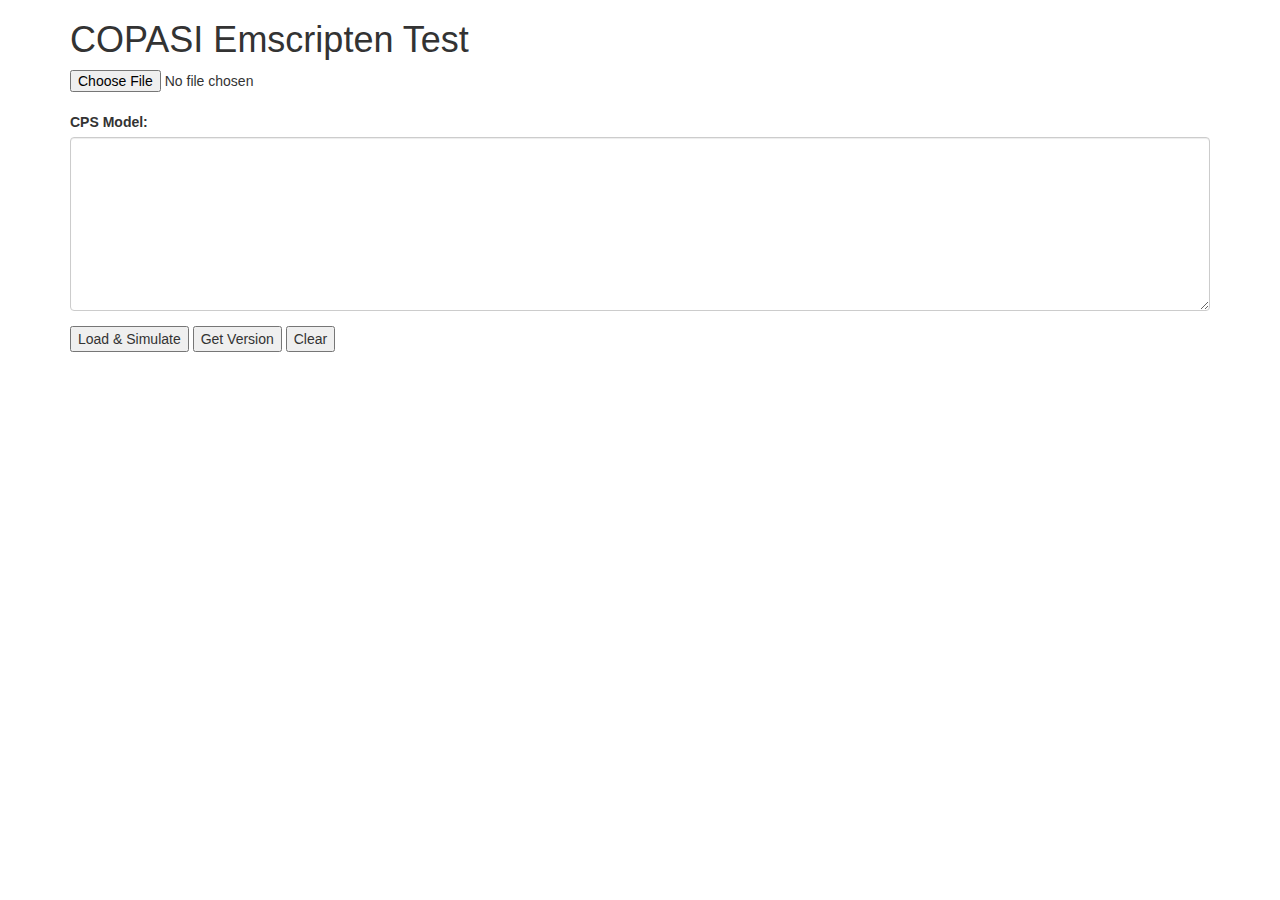
==== copasi-emscripten/index.html @ f0c437d4 "- add experiment" ====
<html lang="en">

<head>
    <script src="bind_test.js" type="text/javascript"></script>
    <script src="bind_test.wasm" type="application/wasm"> </script>
    <script src="https://code.highcharts.com/highcharts.js"></script>
    <script src="https://code.highcharts.com/modules/exporting.js"></script>
    <script src="https://code.highcharts.com/modules/export-data.js"></script>
    <script src="https://code.highcharts.com/modules/accessibility.js"></script>
    <!-- Latest compiled and minified CSS -->
    <link rel="stylesheet" href="https://maxcdn.bootstrapcdn.com/bootstrap/3.4.1/css/bootstrap.min.css">

    <!-- jQuery library -->
    <script src="https://ajax.googleapis.com/ajax/libs/jquery/3.6.4/jquery.min.js"></script>

    <!-- Latest compiled JavaScript -->
    <script src="https://maxcdn.bootstrapcdn.com/bootstrap/3.4.1/js/bootstrap.min.js"></script>
    <meta name="viewport" content="width=device-width, initial-scale=1">
</head>

<body>
    <div class="container">
        <h1>COPASI Emscripten Test</h1>

        <input type="file" name="inputfile" id="inputfile">
        <br>
        <script type="text/javascript">
            document.getElementById('inputfile')
                .addEventListener('change', function () {
                    var fr = new FileReader();
                    fr.onload = function () {
                        var modelString = fr.result;
                        document.getElementById("cps").value = modelString;
                    }
                    fr.readAsText(this.files[0]);
                })
        </script>

        
        <div class="form-group">
            <label for="cps">CPS Model:</label>
            <textarea id="cps" class="form-control" rows="8"></textarea>
        </div>

        <p></p>
        <button onclick="runSimulation()">Load &amp; Simulate</button>
        <button onclick="alert(getVersion())">Get Version</button>
        <button onclick="clearForm()">Clear</button>

        <div id="chart"></div>
        <div id="data" class="table"></div>

    </div>
</body>

<script>
    var getVersion;
    var getMessages;
    var simulateModel;
    var initCps;
    var jsAllocateUTF8;
    var jsUTF8ToString;
    var jsFree;
    var destroy;


    Module.onRuntimeInitialized = _ => {
        getVersion = Module.cwrap('getVersion', 'string', ['null']);
        getMessages = Module.cwrap('getMessages', 'string', ['null']);
        initCps = Module.cwrap('initCps', 'null', ['null']);
        destroy = Module.cwrap('destroy', 'null', ['null']);
        simulateModel = Module.cwrap('simulateModel', 'number', ['number']);
        jsUTF8ToString = (strPtr) => Module.UTF8ToString(strPtr);
        jsAllocateUTF8 = (newStr) => Module.allocateUTF8(newStr);
        jsFree = Module.cwrap('cpsFree', 'null', ['number']);

        console.log(getVersion());
        initCps();
    };

    function clearForm() {
        document.getElementById("cps").value = "";
        document.getElementById('inputfile').value = "";
        document.getElementById("data").innerHTML = "";
        document.getElementById("chart").innerHTML = "";
        destroy();
    }

    function runSimulation() {

        document.getElementById("data").innerHTML = "";
        document.getElementById("chart").innerHTML = "";

        var cpsCode = document.getElementById("cps").value;
        var ptrCode = Module.allocateUTF8(cpsCode);
        var ptrResult = simulateModel(ptrCode);
        var result = Module.UTF8ToString(ptrResult);

        jsFree(ptrCode);
        jsFree(ptrResult);

        document.getElementById("data").innerHTML = result;

        if (result.startsWith("Error")) {
            document.getElementById("data").innerHTML += getMessages();
            return;
        }

        // set class of first child to table
        document.getElementById("data").firstChild.className = "table";
        document.getElementById("data").firstChild.id = "dataTable";

        // create chart from data table
        var table = document.getElementById("data").firstChild;
        var data = [];
        var headers = [];
        var series = []
        var numRows = table.rows.length;
        table.cols
        // get data by column
        for (var i = 0; i < table.rows.length; i++) {
            var row = table.rows[i];
            var rowData = [];
            for (var j = 0; j < row.cells.length; j++) {
                if (i == 0) {
                    headers.push(row.cells[j].innerHTML);
                } else {
                    rowData.push(parseFloat(row.cells[j].innerHTML));
                }
            }
            if (i != 0) {
                data.push(rowData);
            }
        }

        // use highcharts to display data
        var chart = Highcharts.chart('chart', {
            chart: {
                type: 'line'
            },
            title: {
                text: 'Simulation Results'
            },
            xAxis: {
                title: {
                    text: 'Time'
                }
            },
            plotOptions: {
                line: {
                    dataLabels: {
                        enabled: false
                    },
                    enableMouseTracking: true
                }
            }
        });

        for (var i = 1; i < headers.length; i++) {
            var seriesData = [];
            for (var j = 0; j < data.length; j++) {
                seriesData.push([data[j][0], data[j][i]]);
            }
            var axisId = "axis" + i;
            chart.addSeries({
                name: headers[i],
                data: seriesData
            });
        }
        


    }
</script>

</html>
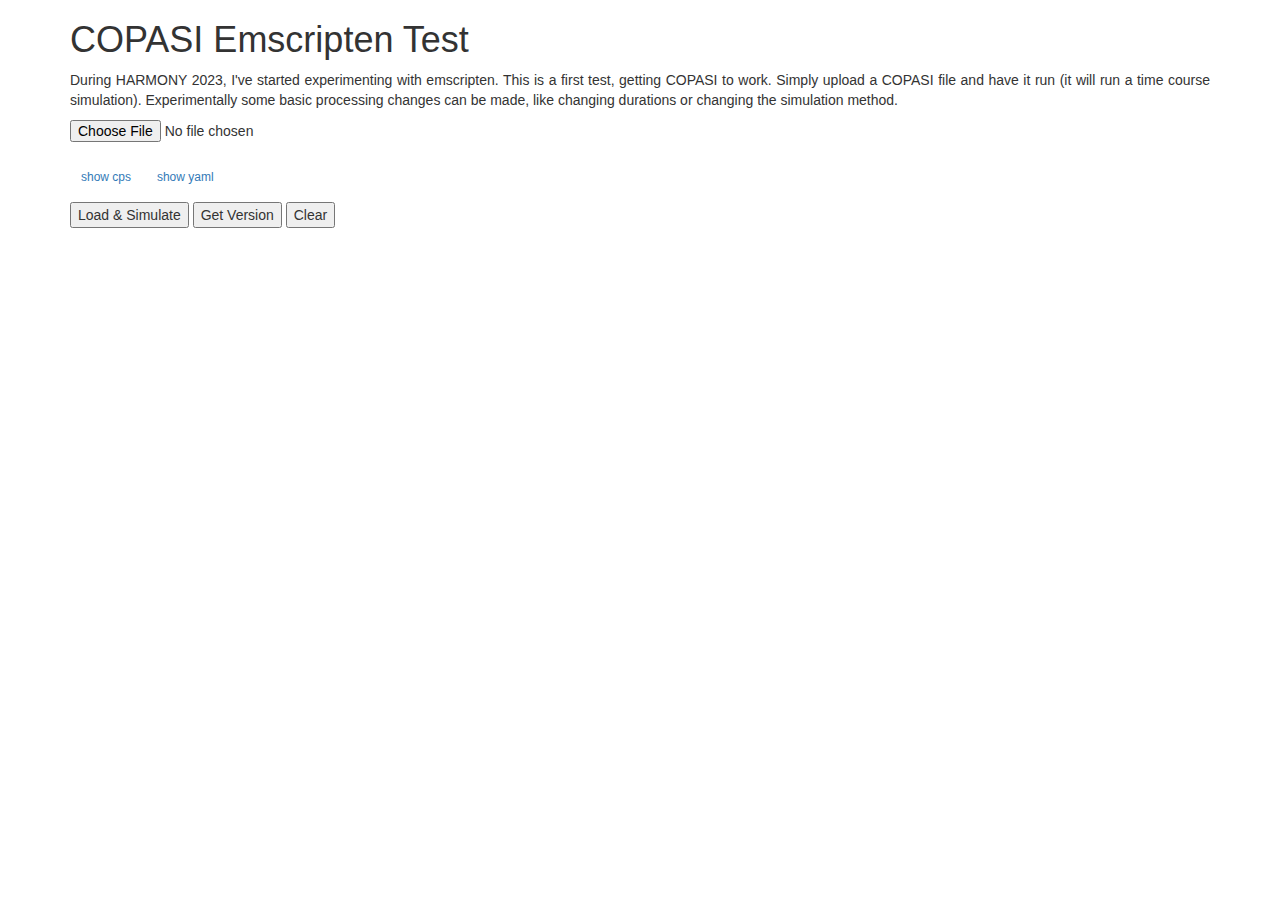
==== commit 28c75ba6: "- build optimized version" ====
--- a/copasi-emscripten/index.html
+++ b/copasi-emscripten/index.html
@@ -21,6 +21,13 @@
 <body>
     <div class="container">
         <h1>COPASI Emscripten Test</h1>
+        <p class="text-justify">During HARMONY 2023, I've started experimenting with 
+          emscripten. This is a first test, getting COPASI to work. 
+          Simply upload a COPASI file and have it run (it will run a 
+          time course simulation). Experimentally some basic processing
+          changes can be made, like changing durations or changing the 
+          simulation method.
+        </p>
 
         <input type="file" name="inputfile" id="inputfile">
         <br>
@@ -36,10 +43,19 @@
                 })
         </script>
 
-        
-        <div class="form-group">
+        <a  class="btn btn-sm" data-toggle="collapse" href="#cps_form" role="button" aria-expanded="false" aria-controls="cps_form">show cps</a>  
+        <a  class="btn btn-sm" data-toggle="collapse" href="#yaml_form" role="button" aria-expanded="false" aria-controls="yaml_form">show yaml</a>  
+        <div class="form-group collapse" id="cps_form">
             <label for="cps">CPS Model:</label>
             <textarea id="cps" class="form-control" rows="8"></textarea>
+        </div>
+        
+        <div class="form-group collapse" id="yaml_form">
+          <label for="yaml">Processing: </label>
+          <small> Changes for processing in yaml like 
+          <pre>{"problem":{"Duration": 100, "StepNumber": 100, "StepSize": 0.1}}</pre> or 
+          <pre>{"method": {"name": "Stochastic (Gibson + Bruck)"}}</pre></small>
+          <textarea id="yaml" class="form-control" rows="8">{}</textarea>
         </div>
 
         <p></p>
@@ -69,7 +85,7 @@
         getMessages = Module.cwrap('getMessages', 'string', ['null']);
         initCps = Module.cwrap('initCps', 'null', ['null']);
         destroy = Module.cwrap('destroy', 'null', ['null']);
-        simulateModel = Module.cwrap('simulateModel', 'number', ['number']);
+        simulateModel = Module.cwrap('simulateModel', 'number', ['number', 'number']);
         jsUTF8ToString = (strPtr) => Module.UTF8ToString(strPtr);
         jsAllocateUTF8 = (newStr) => Module.allocateUTF8(newStr);
         jsFree = Module.cwrap('cpsFree', 'null', ['number']);
@@ -80,6 +96,7 @@
 
     function clearForm() {
         document.getElementById("cps").value = "";
+        document.getElementById("yaml").value = "{}";
         document.getElementById('inputfile').value = "";
         document.getElementById("data").innerHTML = "";
         document.getElementById("chart").innerHTML = "";
@@ -93,10 +110,13 @@
 
         var cpsCode = document.getElementById("cps").value;
         var ptrCode = Module.allocateUTF8(cpsCode);
-        var ptrResult = simulateModel(ptrCode);
+        var yamlCode = document.getElementById("yaml").value;
+        var ptrYaml = Module.allocateUTF8(yamlCode);
+        var ptrResult = simulateModel(ptrCode, ptrYaml);
         var result = Module.UTF8ToString(ptrResult);
 
         jsFree(ptrCode);
+        jsFree(ptrYaml);
         jsFree(ptrResult);
 
         document.getElementById("data").innerHTML = result;
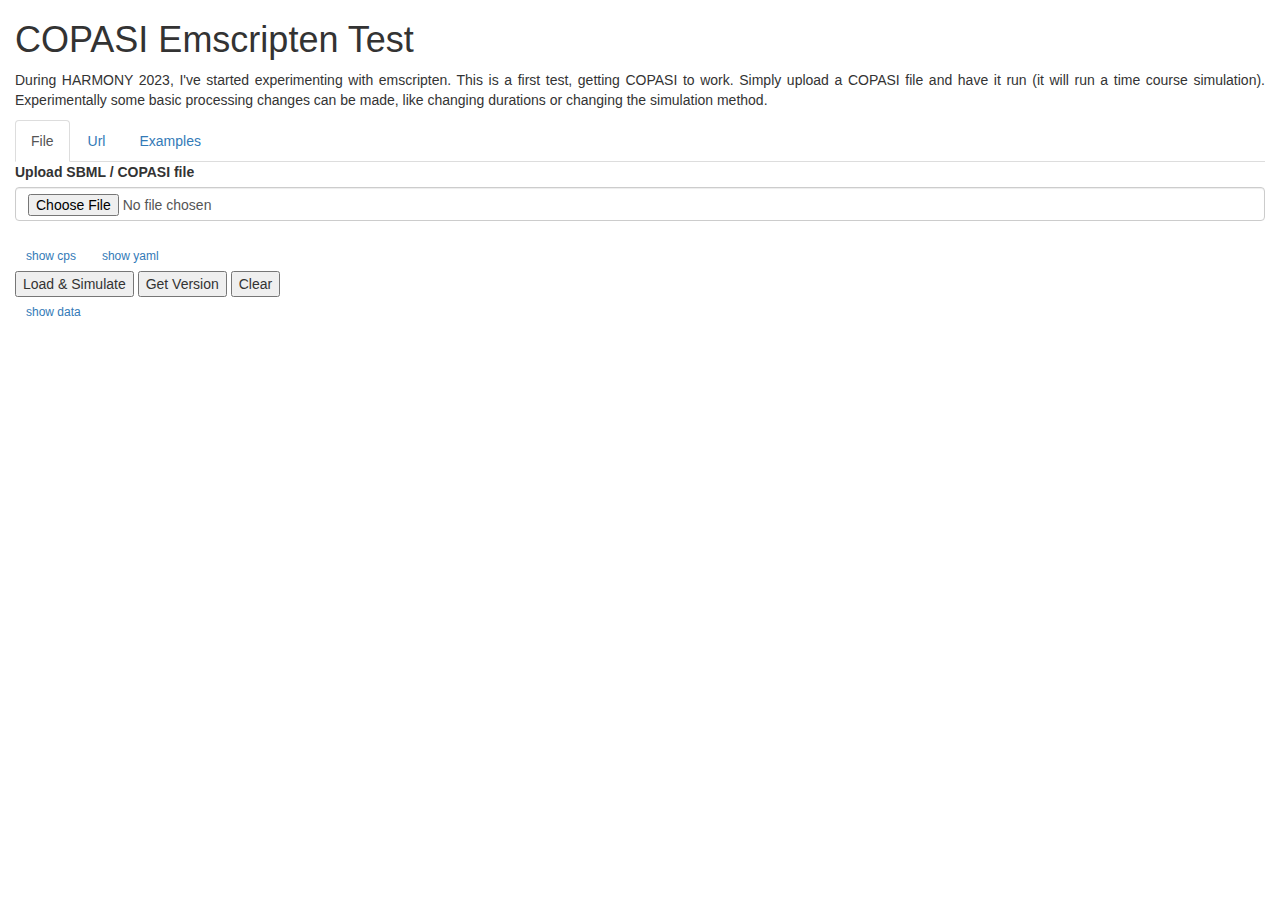
==== commit fab47160: "- adding examples by buttons" ====
--- a/copasi-emscripten/index.html
+++ b/copasi-emscripten/index.html
@@ -1,196 +1,279 @@
 <html lang="en">
 
 <head>
-    <script src="bind_test.js" type="text/javascript"></script>
-    <script src="bind_test.wasm" type="application/wasm"> </script>
-    <script src="https://code.highcharts.com/highcharts.js"></script>
-    <script src="https://code.highcharts.com/modules/exporting.js"></script>
-    <script src="https://code.highcharts.com/modules/export-data.js"></script>
-    <script src="https://code.highcharts.com/modules/accessibility.js"></script>
-    <!-- Latest compiled and minified CSS -->
-    <link rel="stylesheet" href="https://maxcdn.bootstrapcdn.com/bootstrap/3.4.1/css/bootstrap.min.css">
-
-    <!-- jQuery library -->
-    <script src="https://ajax.googleapis.com/ajax/libs/jquery/3.6.4/jquery.min.js"></script>
-
-    <!-- Latest compiled JavaScript -->
-    <script src="https://maxcdn.bootstrapcdn.com/bootstrap/3.4.1/js/bootstrap.min.js"></script>
-    <meta name="viewport" content="width=device-width, initial-scale=1">
+  <script src="bind_test.js" type="text/javascript"></script>
+  <script src="bind_test.wasm" type="application/wasm"> </script>
+  <script src="https://code.highcharts.com/highcharts.js"></script>
+  <script src="https://code.highcharts.com/modules/exporting.js"></script>
+  <script src="https://code.highcharts.com/modules/export-data.js"></script>
+  <script src="https://code.highcharts.com/modules/accessibility.js"></script>
+  <!-- Latest compiled and minified CSS -->
+  <link rel="stylesheet" href="https://maxcdn.bootstrapcdn.com/bootstrap/3.4.1/css/bootstrap.min.css">
+
+  <!-- jQuery library -->
+  <script src="https://ajax.googleapis.com/ajax/libs/jquery/3.6.4/jquery.min.js"></script>
+
+  <!-- Latest compiled JavaScript -->
+  <script src="https://maxcdn.bootstrapcdn.com/bootstrap/3.4.1/js/bootstrap.min.js"></script>
+  <meta name="viewport" content="width=device-width, initial-scale=1">
 </head>
 
+<script>
+  var getVersion = null;
+  var getMessages = null;
+  var simulateModel = null;
+  var initCps = null;
+  var jsAllocateUTF8 = null;
+  var jsUTF8ToString = null;
+  var jsFree = null;
+  var destroy = null;
+
+  function initFunctions() {
+    getVersion = Module.cwrap('getVersion', 'string', ['null']);
+    getMessages = Module.cwrap('getMessages', 'string', ['null']);
+    initCps = Module.cwrap('initCps', 'null', ['null']);
+    destroy = Module.cwrap('destroy', 'null', ['null']);
+    simulateModel = Module.cwrap('simulateModel', 'number', ['number', 'number']);
+    jsUTF8ToString = (strPtr) => Module.UTF8ToString(strPtr);
+    jsAllocateUTF8 = (newStr) => Module.allocateUTF8(newStr);
+    jsFree = Module.cwrap('cpsFree', 'null', ['number']);
+
+    console.log(getVersion());
+    initCps();
+  };
+
+  Module.onRuntimeInitialized = _ => {
+
+    initFunctions();
+
+  };
+
+  $(document).ready(function () {
+
+    $('#myTab a').click(function (e) {
+      e.preventDefault()
+      $(this).tab('show')
+    });
+
+    document.getElementById('inputfile')
+      .addEventListener('change', function () {
+        var fr = new FileReader();
+        fr.onload = function () {
+          var modelString = fr.result;
+          document.getElementById("cps").value = modelString;
+        }
+        fr.readAsText(this.files[0]);
+      });
+
+  });
+
+
+
+  function clearForm() {
+    document.getElementById("cps").value = "";
+    document.getElementById("yaml").value = "{}";
+    document.getElementById('inputfile').value = "";
+    document.getElementById("data").innerHTML = "";
+    document.getElementById("chart").innerHTML = "";
+    destroy();
+  };
+
+  function runSimulation() {
+    if (simulateModel == null) {
+      initFunctions();
+    }
+    document.getElementById("data").innerHTML = "";
+    document.getElementById("chart").innerHTML = "";
+
+    var cpsCode = document.getElementById("cps").value;
+    var ptrCode = Module.allocateUTF8(cpsCode);
+    var yamlCode = document.getElementById("yaml").value;
+    var ptrYaml = Module.allocateUTF8(yamlCode);
+    var ptrResult = simulateModel(ptrCode, ptrYaml);
+    var result = Module.UTF8ToString(ptrResult);
+
+    jsFree(ptrCode);
+    jsFree(ptrYaml);
+    jsFree(ptrResult);
+
+    document.getElementById("data").innerHTML = result;
+
+    if (result.startsWith("Error")) {
+      document.getElementById("data").innerHTML += getMessages();
+      return;
+    }
+
+    // set class of first child to table
+    document.getElementById("data").firstChild.className = "table";
+    document.getElementById("data").firstChild.id = "dataTable";
+
+    // create chart from data table
+    var table = document.getElementById("data").firstChild;
+    var data = [];
+    var headers = [];
+    var series = []
+    var numRows = table.rows.length;
+    table.cols
+    // get data by column
+    for (var i = 0; i < table.rows.length; i++) {
+      var row = table.rows[i];
+      var rowData = [];
+      for (var j = 0; j < row.cells.length; j++) {
+        if (i == 0) {
+          headers.push(row.cells[j].innerHTML);
+        } else {
+          rowData.push(parseFloat(row.cells[j].innerHTML));
+        }
+      }
+      if (i != 0) {
+        data.push(rowData);
+      }
+    }
+
+    // use highcharts to display data
+    var chart = Highcharts.chart('chart', {
+      chart: {
+        type: 'line'
+      },
+      title: {
+        text: 'Simulation Results'
+      },
+      xAxis: {
+        title: {
+          text: 'Time'
+        }
+      },
+      plotOptions: {
+        line: {
+          dataLabels: {
+            enabled: false
+          },
+          enableMouseTracking: true
+        }
+      }
+    });
+
+    for (var i = 1; i < headers.length; i++) {
+      var seriesData = [];
+      for (var j = 0; j < data.length; j++) {
+        seriesData.push([data[j][0], data[j][i]]);
+      }
+      var axisId = "axis" + i;
+      chart.addSeries({
+        name: headers[i],
+        data: seriesData
+      });
+    }
+  }
+
+  function loadUrl() {
+    loadUrlFrom(document.getElementById("inputUrl").value);
+  };
+
+  function loadUrlFrom(url) {
+    var xhr = new XMLHttpRequest();
+    xhr.open('GET', url, true);
+    xhr.responseType = 'text';
+    xhr.onload = function () {
+      if (xhr.readyState === xhr.DONE) {
+        if (xhr.status === 200) {
+          document.getElementById("cps").value = xhr.responseText;
+        }
+      }
+    };
+    xhr.send(null);
+  };
+
+</script>
+
 <body>
-    <div class="container">
-        <h1>COPASI Emscripten Test</h1>
-        <p class="text-justify">During HARMONY 2023, I've started experimenting with 
-          emscripten. This is a first test, getting COPASI to work. 
-          Simply upload a COPASI file and have it run (it will run a 
-          time course simulation). Experimentally some basic processing
-          changes can be made, like changing durations or changing the 
-          simulation method.
-        </p>
-
-        <input type="file" name="inputfile" id="inputfile">
-        <br>
-        <script type="text/javascript">
-            document.getElementById('inputfile')
-                .addEventListener('change', function () {
-                    var fr = new FileReader();
-                    fr.onload = function () {
-                        var modelString = fr.result;
-                        document.getElementById("cps").value = modelString;
-                    }
-                    fr.readAsText(this.files[0]);
-                })
-        </script>
-
-        <a  class="btn btn-sm" data-toggle="collapse" href="#cps_form" role="button" aria-expanded="false" aria-controls="cps_form">show cps</a>  
-        <a  class="btn btn-sm" data-toggle="collapse" href="#yaml_form" role="button" aria-expanded="false" aria-controls="yaml_form">show yaml</a>  
-        <div class="form-group collapse" id="cps_form">
-            <label for="cps">CPS Model:</label>
-            <textarea id="cps" class="form-control" rows="8"></textarea>
+  <div class="container-fluid">
+
+    <h1>COPASI Emscripten Test</h1>
+    <p class="text-justify">During HARMONY 2023, I've started experimenting with
+      emscripten. This is a first test, getting COPASI to work.
+      Simply upload a COPASI file and have it run (it will run a
+      time course simulation). Experimentally some basic processing
+      changes can be made, like changing durations or changing the
+      simulation method.
+    </p>
+
+    <div class="panel-group">
+      <ul class="nav nav-tabs" id="mytab">
+        <li class="active"><a href="#fileTab">File</a></li>
+        <li><a href="#urlTab">Url</a></li>
+        <li><a href="#examples">Examples</a></li>
+      </ul>
+
+      <div class="tab-content">
+        <div id="fileTab" class="tab-pane fade in active">
+          <div class="form-group">
+            <label class="form-label" for="inputfile">Upload SBML / COPASI file</label>
+            <input type="file" class="form-control" name="inputfile" id="inputfile">
+          </div>
         </div>
-        
-        <div class="form-group collapse" id="yaml_form">
-          <label for="yaml">Processing: </label>
-          <small> Changes for processing in yaml like 
-          <pre>{"problem":{"Duration": 100, "StepNumber": 100, "StepSize": 0.1}}</pre> or 
-          <pre>{"method": {"name": "Stochastic (Gibson + Bruck)"}}</pre></small>
-          <textarea id="yaml" class="form-control" rows="8">{}</textarea>
+        <div id="urlTab" class="tab-pane fade">
+          <div class="form-group">
+            <label class="form-label" for="inputUrl">Specify URL (that is not access restricted)</label>
+            <input type="text" class="form-control" name="inputUrl" id="inputUrl"
+              value="https://raw.githubusercontent.com/copasi/COPASI/develop/TestSuite/distribution/brusselator.cps">
+            <a class="btn btn-sm" onclick="loadUrl()">Load</a>
+          </div>
         </div>
-
-        <p></p>
-        <button onclick="runSimulation()">Load &amp; Simulate</button>
-        <button onclick="alert(getVersion())">Get Version</button>
-        <button onclick="clearForm()">Clear</button>
-
-        <div id="chart"></div>
-        <div id="data" class="table"></div>
-
+        <div id="examples" class="tab-pane fade">
+          <div>
+            <small>Some examples so that i can try it on a phone</small>
+          </div>
+          <div>
+            <a class="btn btn-sm"
+              onclick='loadUrlFrom("https://raw.githubusercontent.com/copasi/COPASI/develop/TestSuite/distribution/brusselator.cps")'>Brusselator</a>
+            |
+            <a class="btn btn-sm"
+              onclick='loadUrlFrom("https://raw.githubusercontent.com/copasi/COPASI/develop/TestSuite/distribution/MAPK-HF96-layout.cps")'>MAPK-HF96-layout.cps
+              (this one takes a while)</a>
+            |
+            <a class="btn btn-sm"
+              onclick='loadUrlFrom("https://raw.githubusercontent.com/copasi/COPASI/develop/TestSuite/distribution/DimericMWC-stiff.cps")'>DimericMWC-stiff.cps</a>
+          </div>
+        </div>
+      </div>
     </div>
+
+
+    <div>
+      <a class="btn btn-sm" data-toggle="collapse" href="#cps_form" role="button" aria-expanded="false"
+        aria-controls="cps_form">show cps</a>
+      <a class="btn btn-sm" data-toggle="collapse" href="#yaml_form" role="button" aria-expanded="false"
+        aria-controls="yaml_form">show yaml</a>
+      <div class="form-group collapse" id="cps_form">
+        <label for="cps">CPS Model:</label>
+        <textarea id="cps" class="form-control" rows="8"></textarea>
+      </div>
+
+      <div class="form-group collapse" id="yaml_form">
+        <label for="yaml">Processing: </label>
+        <small> Changes for processing in yaml like
+          <pre>{"problem":{"Duration": 100, "StepNumber": 100, "StepSize": 0.1}}</pre> or
+          <pre>{"method": {"name": "Stochastic (Gibson + Bruck)"}}</pre>
+        </small>
+        <textarea id="yaml" class="form-control" rows="8">{}</textarea>
+      </div>
+    </div>
+
+    <button onclick="runSimulation()">Load &amp; Simulate</button>
+    <button onclick="alert(getVersion())">Get Version</button>
+    <button onclick="clearForm()">Clear</button>
+
+    <div id="chart"></div>
+
+    <a class="btn btn-sm" data-toggle="collapse" href="#data" role="button" aria-expanded="false"
+      aria-controls="data">show data</a>
+
+    <div id="data" class="table collapse"></div>
+  </div>
+
+  </div>
 </body>
 
-<script>
-    var getVersion;
-    var getMessages;
-    var simulateModel;
-    var initCps;
-    var jsAllocateUTF8;
-    var jsUTF8ToString;
-    var jsFree;
-    var destroy;
-
-
-    Module.onRuntimeInitialized = _ => {
-        getVersion = Module.cwrap('getVersion', 'string', ['null']);
-        getMessages = Module.cwrap('getMessages', 'string', ['null']);
-        initCps = Module.cwrap('initCps', 'null', ['null']);
-        destroy = Module.cwrap('destroy', 'null', ['null']);
-        simulateModel = Module.cwrap('simulateModel', 'number', ['number', 'number']);
-        jsUTF8ToString = (strPtr) => Module.UTF8ToString(strPtr);
-        jsAllocateUTF8 = (newStr) => Module.allocateUTF8(newStr);
-        jsFree = Module.cwrap('cpsFree', 'null', ['number']);
-
-        console.log(getVersion());
-        initCps();
-    };
-
-    function clearForm() {
-        document.getElementById("cps").value = "";
-        document.getElementById("yaml").value = "{}";
-        document.getElementById('inputfile').value = "";
-        document.getElementById("data").innerHTML = "";
-        document.getElementById("chart").innerHTML = "";
-        destroy();
-    }
-
-    function runSimulation() {
-
-        document.getElementById("data").innerHTML = "";
-        document.getElementById("chart").innerHTML = "";
-
-        var cpsCode = document.getElementById("cps").value;
-        var ptrCode = Module.allocateUTF8(cpsCode);
-        var yamlCode = document.getElementById("yaml").value;
-        var ptrYaml = Module.allocateUTF8(yamlCode);
-        var ptrResult = simulateModel(ptrCode, ptrYaml);
-        var result = Module.UTF8ToString(ptrResult);
-
-        jsFree(ptrCode);
-        jsFree(ptrYaml);
-        jsFree(ptrResult);
-
-        document.getElementById("data").innerHTML = result;
-
-        if (result.startsWith("Error")) {
-            document.getElementById("data").innerHTML += getMessages();
-            return;
-        }
-
-        // set class of first child to table
-        document.getElementById("data").firstChild.className = "table";
-        document.getElementById("data").firstChild.id = "dataTable";
-
-        // create chart from data table
-        var table = document.getElementById("data").firstChild;
-        var data = [];
-        var headers = [];
-        var series = []
-        var numRows = table.rows.length;
-        table.cols
-        // get data by column
-        for (var i = 0; i < table.rows.length; i++) {
-            var row = table.rows[i];
-            var rowData = [];
-            for (var j = 0; j < row.cells.length; j++) {
-                if (i == 0) {
-                    headers.push(row.cells[j].innerHTML);
-                } else {
-                    rowData.push(parseFloat(row.cells[j].innerHTML));
-                }
-            }
-            if (i != 0) {
-                data.push(rowData);
-            }
-        }
-
-        // use highcharts to display data
-        var chart = Highcharts.chart('chart', {
-            chart: {
-                type: 'line'
-            },
-            title: {
-                text: 'Simulation Results'
-            },
-            xAxis: {
-                title: {
-                    text: 'Time'
-                }
-            },
-            plotOptions: {
-                line: {
-                    dataLabels: {
-                        enabled: false
-                    },
-                    enableMouseTracking: true
-                }
-            }
-        });
-
-        for (var i = 1; i < headers.length; i++) {
-            var seriesData = [];
-            for (var j = 0; j < data.length; j++) {
-                seriesData.push([data[j][0], data[j][i]]);
-            }
-            var axisId = "axis" + i;
-            chart.addSeries({
-                name: headers[i],
-                data: seriesData
-            });
-        }
-        
-
-
-    }
-</script>
 
 </html>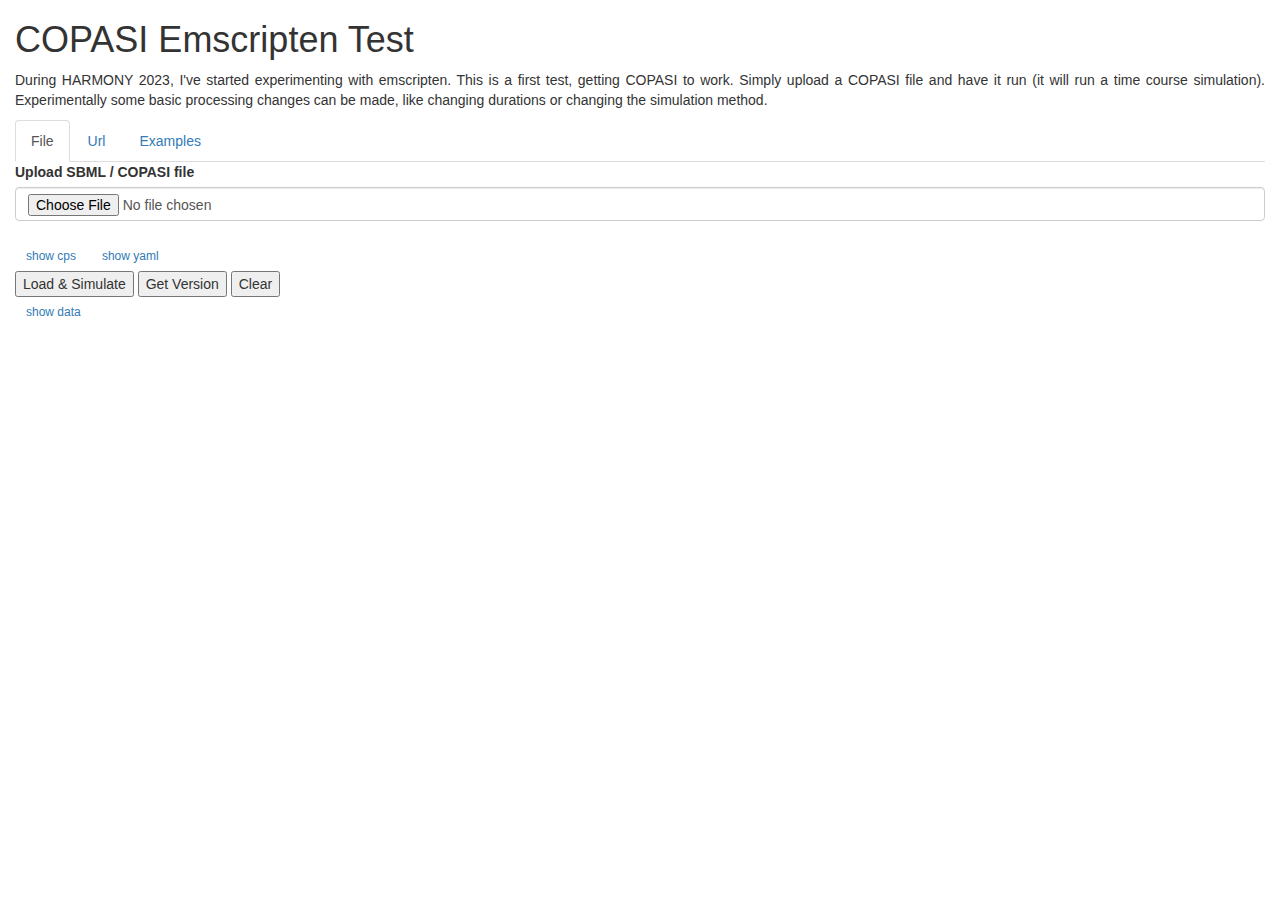
==== commit c00cfcfc: "- allow modification of initial values" ====
--- a/copasi-emscripten/index.html
+++ b/copasi-emscripten/index.html
@@ -252,9 +252,16 @@
 
       <div class="form-group collapse" id="yaml_form">
         <label for="yaml">Processing: </label>
-        <small> Changes for processing in yaml like
+        <small> Changes for processing in yaml for the problem: 
           <pre>{"problem":{"Duration": 100, "StepNumber": 100, "StepSize": 0.1}}</pre> or
-          <pre>{"method": {"name": "Stochastic (Gibson + Bruck)"}}</pre>
+          <pre>{"method": {"name": "Stochastic (Gibson + Bruck)"}}</pre> or for changes of 
+          initialvalues in the form of display names. So: 
+          <ul>
+            <li><pre>[A]_0</pre> for initial concentration of species A</li>
+            <li><pre>Values[t].InitialValue</pre> for initial value of parameter t</li>
+            <li><pre>(r1).k</pre> for the value of k of reaction r1.</li>
+          </ul>
+          <pre>{"initial_values": {"[A]_0": 10.0, "Values[t].InitialValue": 0.1, "(r1).k": 0.1}}</pre>
         </small>
         <textarea id="yaml" class="form-control" rows="8">{}</textarea>
       </div>
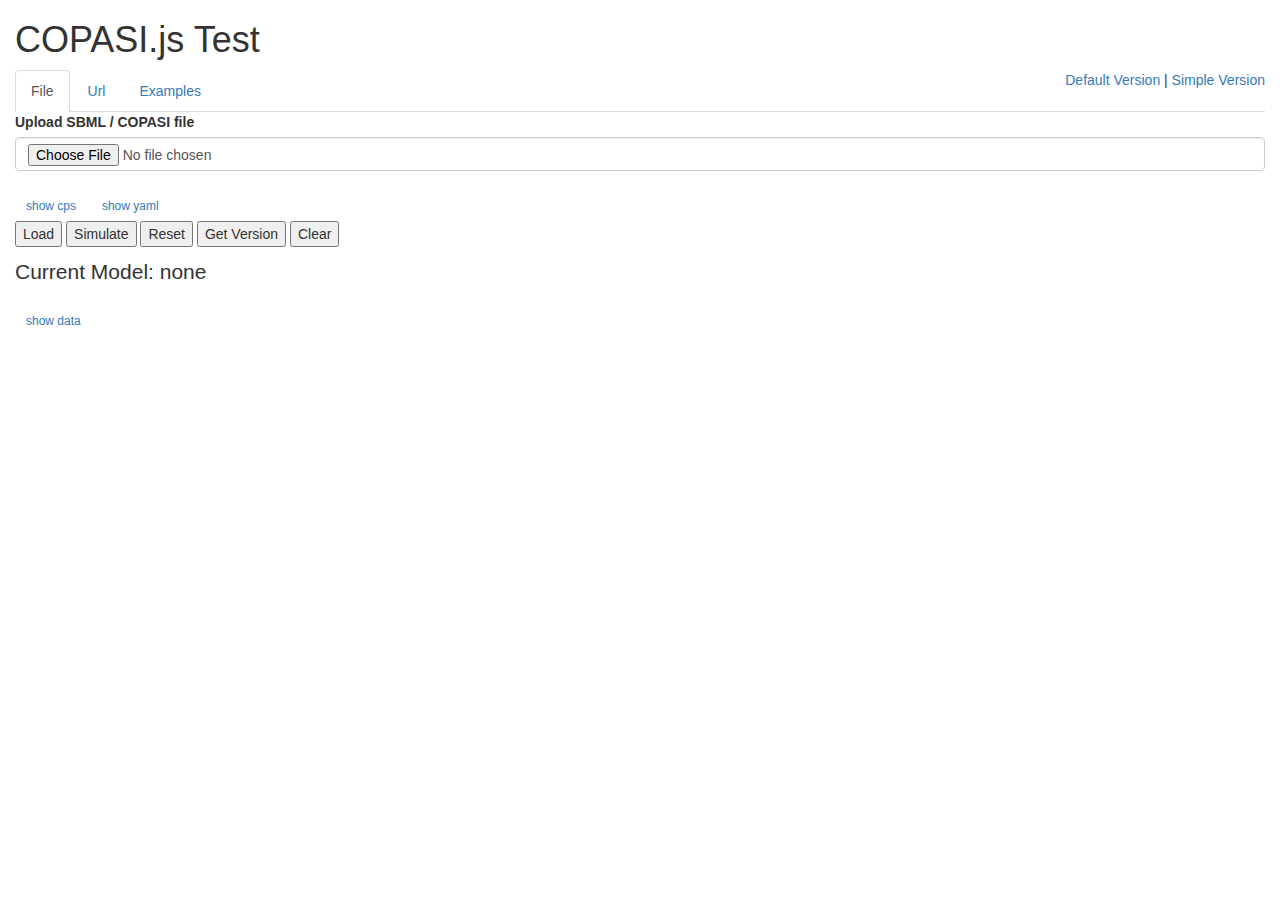
==== commit d6f0257d: "- add plain version of current bindings" ====
--- a/copasi-emscripten/index.html
+++ b/copasi-emscripten/index.html
@@ -1,12 +1,10 @@
+
 <html lang="en">
 
 <head>
-  <script src="bind_test.js" type="text/javascript"></script>
-  <script src="bind_test.wasm" type="application/wasm"> </script>
-  <script src="https://code.highcharts.com/highcharts.js"></script>
-  <script src="https://code.highcharts.com/modules/exporting.js"></script>
-  <script src="https://code.highcharts.com/modules/export-data.js"></script>
-  <script src="https://code.highcharts.com/modules/accessibility.js"></script>
+  <script src="copasi.js" type="text/javascript"></script>
+  <script src="copasijs.js" type="text/javascript"> </script>
+  <script src='https://cdn.plot.ly/plotly-2.27.0.min.js'></script>
   <!-- Latest compiled and minified CSS -->
   <link rel="stylesheet" href="https://maxcdn.bootstrapcdn.com/bootstrap/3.4.1/css/bootstrap.min.css">
 
@@ -19,34 +17,12 @@
 </head>
 
 <script>
-  var getVersion = null;
-  var getMessages = null;
-  var simulateModel = null;
-  var initCps = null;
-  var jsAllocateUTF8 = null;
-  var jsUTF8ToString = null;
-  var jsFree = null;
-  var destroy = null;
-
-  function initFunctions() {
-    getVersion = Module.cwrap('getVersion', 'string', ['null']);
-    getMessages = Module.cwrap('getMessages', 'string', ['null']);
-    initCps = Module.cwrap('initCps', 'null', ['null']);
-    destroy = Module.cwrap('destroy', 'null', ['null']);
-    simulateModel = Module.cwrap('simulateModel', 'number', ['number', 'number']);
-    jsUTF8ToString = (strPtr) => Module.UTF8ToString(strPtr);
-    jsAllocateUTF8 = (newStr) => Module.allocateUTF8(newStr);
-    jsFree = Module.cwrap('cpsFree', 'null', ['number']);
-
-    console.log(getVersion());
-    initCps();
-  };
-
-  Module.onRuntimeInitialized = _ => {
-
-    initFunctions();
-
-  };
+  var copasi = null;
+  createCpsModule().then(module => {
+    copasi = new COPASI(module);
+    console.log(copasi.version);
+  });
+
 
   $(document).ready(function () {
 
@@ -74,96 +50,49 @@
     document.getElementById("yaml").value = "{}";
     document.getElementById('inputfile').value = "";
     document.getElementById("data").innerHTML = "";
-    document.getElementById("chart").innerHTML = "";
-    destroy();
+    document.getElementById("chart").innerHTML = "";    
   };
 
   function runSimulation() {
-    if (simulateModel == null) {
-      initFunctions();
+    if (copasi == null) {
+      return;
     }
     document.getElementById("data").innerHTML = "";
     document.getElementById("chart").innerHTML = "";
 
-    var cpsCode = document.getElementById("cps").value;
-    var ptrCode = Module.allocateUTF8(cpsCode);
-    var yamlCode = document.getElementById("yaml").value;
-    var ptrYaml = Module.allocateUTF8(yamlCode);
-    var ptrResult = simulateModel(ptrCode, ptrYaml);
-    var result = Module.UTF8ToString(ptrResult);
-
-    jsFree(ptrCode);
-    jsFree(ptrYaml);
-    jsFree(ptrResult);
-
-    document.getElementById("data").innerHTML = result;
-
-    if (result.startsWith("Error")) {
-      document.getElementById("data").innerHTML += getMessages();
+    var result = copasi.simulateYaml(document.getElementById("yaml").value);
+
+    // dump data
+    document.getElementById("data").innerHTML = JSON.stringify(result);
+
+    // use highcharts to display data
+    var data = [];
+    for (var i = 1; i < result.num_variables; i++) {
+      data.push({
+        name: result.columns[i][0],
+        x: result.columns[0],
+        y: result.columns[i],
+        type: "scatter",
+        name: result.titles[i]
+      });
+    }
+
+    Plotly.newPlot('chart', data);
+  }
+
+  function loadIntoCOPASI()
+  {
+    if (copasi == null) {
       return;
     }
-
-    // set class of first child to table
-    document.getElementById("data").firstChild.className = "table";
-    document.getElementById("data").firstChild.id = "dataTable";
-
-    // create chart from data table
-    var table = document.getElementById("data").firstChild;
-    var data = [];
-    var headers = [];
-    var series = []
-    var numRows = table.rows.length;
-    table.cols
-    // get data by column
-    for (var i = 0; i < table.rows.length; i++) {
-      var row = table.rows[i];
-      var rowData = [];
-      for (var j = 0; j < row.cells.length; j++) {
-        if (i == 0) {
-          headers.push(row.cells[j].innerHTML);
-        } else {
-          rowData.push(parseFloat(row.cells[j].innerHTML));
-        }
-      }
-      if (i != 0) {
-        data.push(rowData);
-      }
-    }
-
-    // use highcharts to display data
-    var chart = Highcharts.chart('chart', {
-      chart: {
-        type: 'line'
-      },
-      title: {
-        text: 'Simulation Results'
-      },
-      xAxis: {
-        title: {
-          text: 'Time'
-        }
-      },
-      plotOptions: {
-        line: {
-          dataLabels: {
-            enabled: false
-          },
-          enableMouseTracking: true
-        }
-      }
-    });
-
-    for (var i = 1; i < headers.length; i++) {
-      var seriesData = [];
-      for (var j = 0; j < data.length; j++) {
-        seriesData.push([data[j][0], data[j][i]]);
-      }
-      var axisId = "axis" + i;
-      chart.addSeries({
-        name: headers[i],
-        data: seriesData
-      });
-    }
+    var info = copasi.loadModel(document.getElementById("cps").value);
+    document.getElementById("modelName").innerHTML = "none";
+    if (info['status'] != "success") {
+      alert("Error loading model: " + info['messages']);
+      return;
+    }
+    document.getElementById("modelName").innerHTML = info['model']['name'];
+
   }
 
   function loadUrl() {
@@ -189,14 +118,12 @@
 <body>
   <div class="container-fluid">
 
-    <h1>COPASI Emscripten Test</h1>
-    <p class="text-justify">During HARMONY 2023, I've started experimenting with
-      emscripten. This is a first test, getting COPASI to work.
-      Simply upload a COPASI file and have it run (it will run a
-      time course simulation). Experimentally some basic processing
-      changes can be made, like changing durations or changing the
-      simulation method.
-    </p>
+    <h1>COPASI.js Test</h1>
+
+    <div style="float: right;">
+    <a href="#"> Default Version </a> | 
+    <a href="simple.html"> Simple Version </a>
+    </div>
 
     <div class="panel-group">
       <ul class="nav nav-tabs" id="mytab">
@@ -222,7 +149,7 @@
         </div>
         <div id="examples" class="tab-pane fade">
           <div>
-            <small>Some examples so that i can try it on a phone</small>
+            <small>Some examples</small>
           </div>
           <div>
             <a class="btn btn-sm"
@@ -267,9 +194,17 @@
       </div>
     </div>
 
-    <button onclick="runSimulation()">Load &amp; Simulate</button>
-    <button onclick="alert(getVersion())">Get Version</button>
+    <button onclick="loadIntoCOPASI()">Load</button>
+    <button onclick="runSimulation()">Simulate</button>
+    <button onclick="copasi.reset()">Reset</button>
+    <button onclick="alert(copasi.version)">Get Version</button>
     <button onclick="clearForm()">Clear</button>
+
+    <p></p>
+
+    <p class="lead">
+        Current Model: <span id="modelName">none</span>
+    </p>
 
     <div id="chart"></div>
 
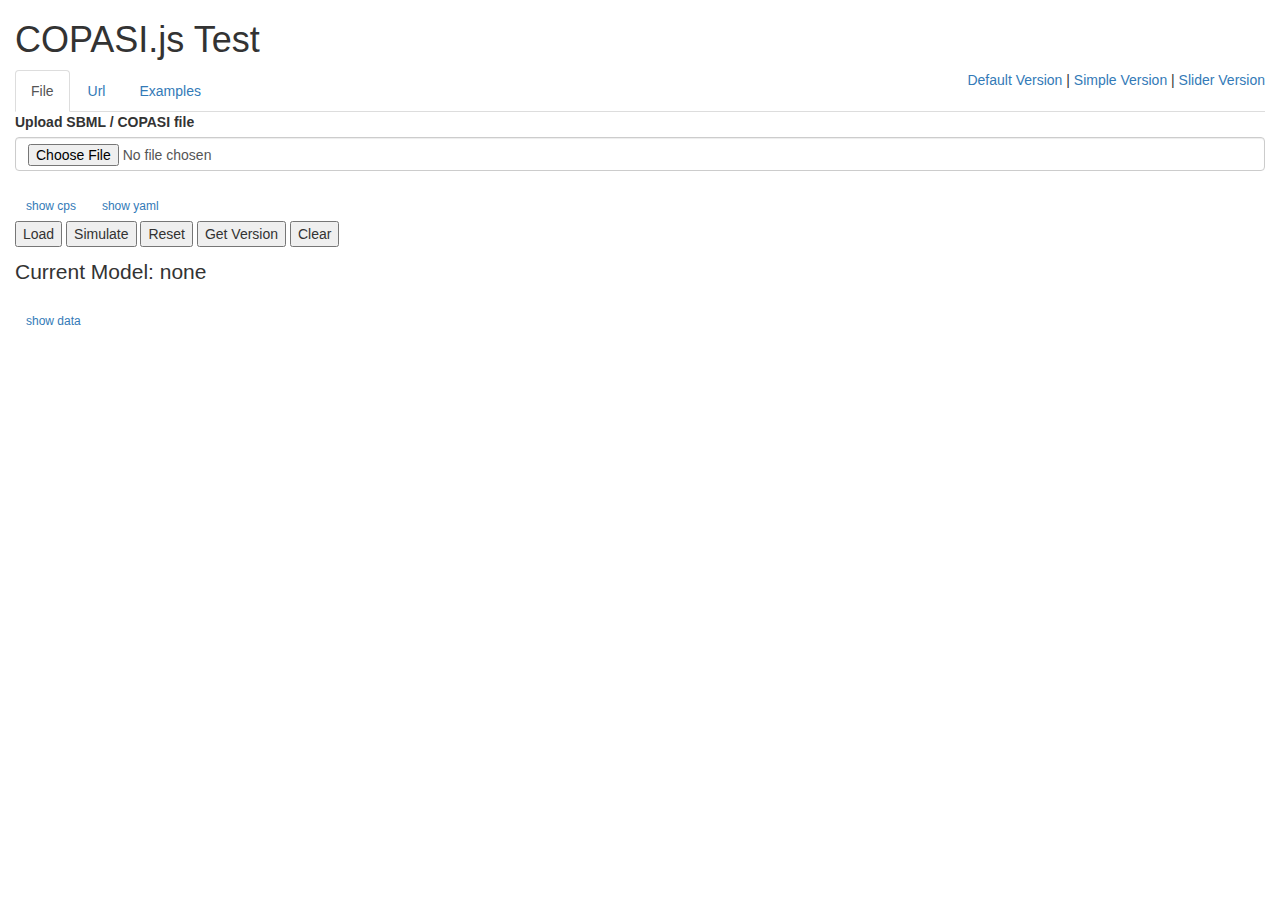
==== commit eb05fe77: "- add slider example" ====
--- a/copasi-emscripten/index.html
+++ b/copasi-emscripten/index.html
@@ -122,7 +122,8 @@
 
     <div style="float: right;">
     <a href="#"> Default Version </a> | 
-    <a href="simple.html"> Simple Version </a>
+    <a href="simple.html"> Simple Version </a> | 
+    <a href="sliders.html"> Slider Version </a>
     </div>
 
     <div class="panel-group">
